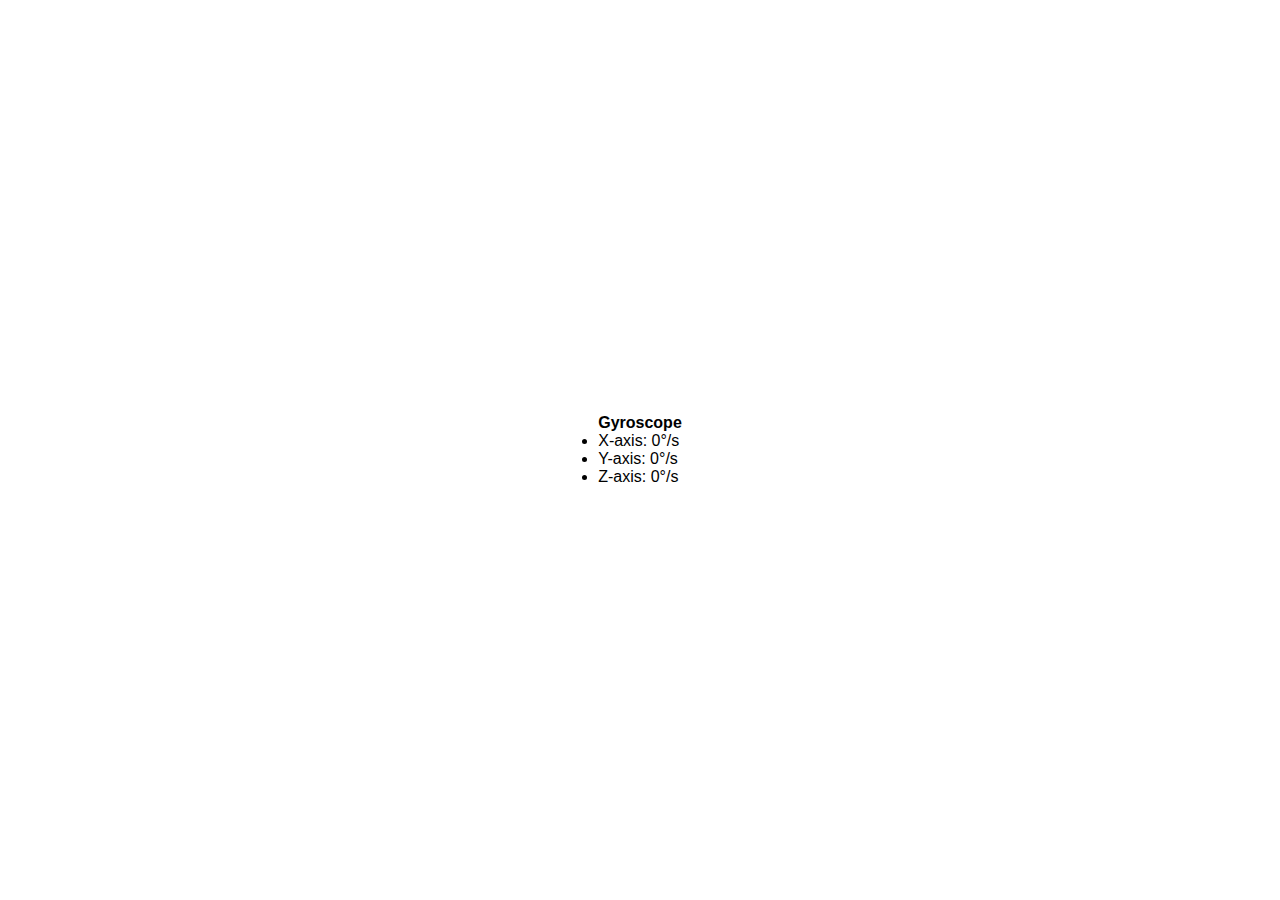
==== index.html @ 133139cd "Add files via upload" ====
<!DOCTYPE html>
<html lang="en">
<head>
    <meta charset="UTF-8">
    <meta name="viewport" content="width=device-width, initial-scale=1.0">
    <title>gyroscope</title>
    <link rel="stylesheet" href="./index.css">
    
</head>
<body id='mainbody'>
    <div class="p-3 mb-2 bg-secondary" id="demo-div">
    <h4>Gyroscope</h4>
        <ul>
            <li>X-axis: <span id="Gyroscope_x">0</span><span>&deg;/s</span></li>
            <li>Y-axis: <span id="Gyroscope_y">0</span><span>&deg;/s</span></li>
            <li>Z-axis: <span id="Gyroscope_z">0</span><span>&deg;/s</span></li>
        </ul>    
    </div>
        
    <!-- <script src="./index.js"></script> -->
    <script src="./gyro.js"></script>
</body>
</html>
---- index.css ----
* {
  margin: 0;
  padding: 0;
  box-sizing: border-box;
}

body {
  -webkit-user-select: none;
  font-family: sans-serif;
  align-items: center;
  justify-content: center;
  display: flex;
  min-height: 100vh;
  perspective: 800px;
  /* background: red; */
}

.room {
  width: 50%;
  min-height: 100vh;
  justify-content: center;
  display: flex;
  background: red;
  align-items: center;
  position: absolute;
  left: 25%;

}
.windows {
  max-width: 50%;
  min-width: 49%;
  min-height: 80vh;
  width: 33rem;
  box-shadow: 0 20px 20px rgba(0, 0, 0, 0.2), 0px 0px 50px rgba(0, 0, 0, 0.2);
  padding: 0rem 50px;
  border-radius: 30px;
  background: yellow;
  transform-style: preserve-3d;
  position: relative;
}
.profilepic {
  min-height: 40vh;
  display: flex;
  align-items: center;
  justify-content: center;
  transition: all 0.7s ease-out;
}

.profilepic img {
  max-width: 110px;
  min-width: 60px;
  border-radius: 46%;
  z-index: 2;
  transition: all 1s ease-out;
}

.backofprofile {
  height: 8.5rem;
  width: 8.5rem;
  background: linear-gradient(
    to right,
    rgba(118, 68, 236, 0.815),
    rgba(122, 85, 69)
  );
  position: fixed;
  border-radius: 50%;
  z-index: 1;
}

.about h1 {
  font-size: 2rem;
  color: rgb(108, 235, 82);
  transition: all 0.7s ease-out;
  text-align: center;
  border-radius: 30px;
  margin-bottom: 10px;
  position: relative;
}
 
.about h4 {
  transition: all 0.7s ease-out;
  font-size: 1rem;
  background: coral;
  border-radius: 30px;
  box-shadow: 0px 5px 10px rgba(0, 0, 0, 0.2);
  padding: 0.2rem 0rem;
  margin: 0px 0px 10px 0px;
  color: brown;
  font-weight: lighter;
  justify-content: center;
  align-items: center;
  text-align: center;
  position: relative;
}
.tabs {
  display: flex;
  justify-content: center;
  border: none;
  transition: all 0.7s ease-out;
  flex-wrap: wrap;
}
.tabs button {
  padding:12px;
  margin: 0px 0px 0px 6px;
  background: linear-gradient(
    to left,
    rgba(163, 68, 218, 0.8),
    rgb(42, 196, 216)
  );
  border: none;
  cursor: pointer;
  box-shadow: 0px 5px 10px rgba(0, 0, 0, 0.2);
  font-weight: bold;
  color: #4d4a4a;
  border-radius: 30px;
  transition: all 0.7s ease-out;
}
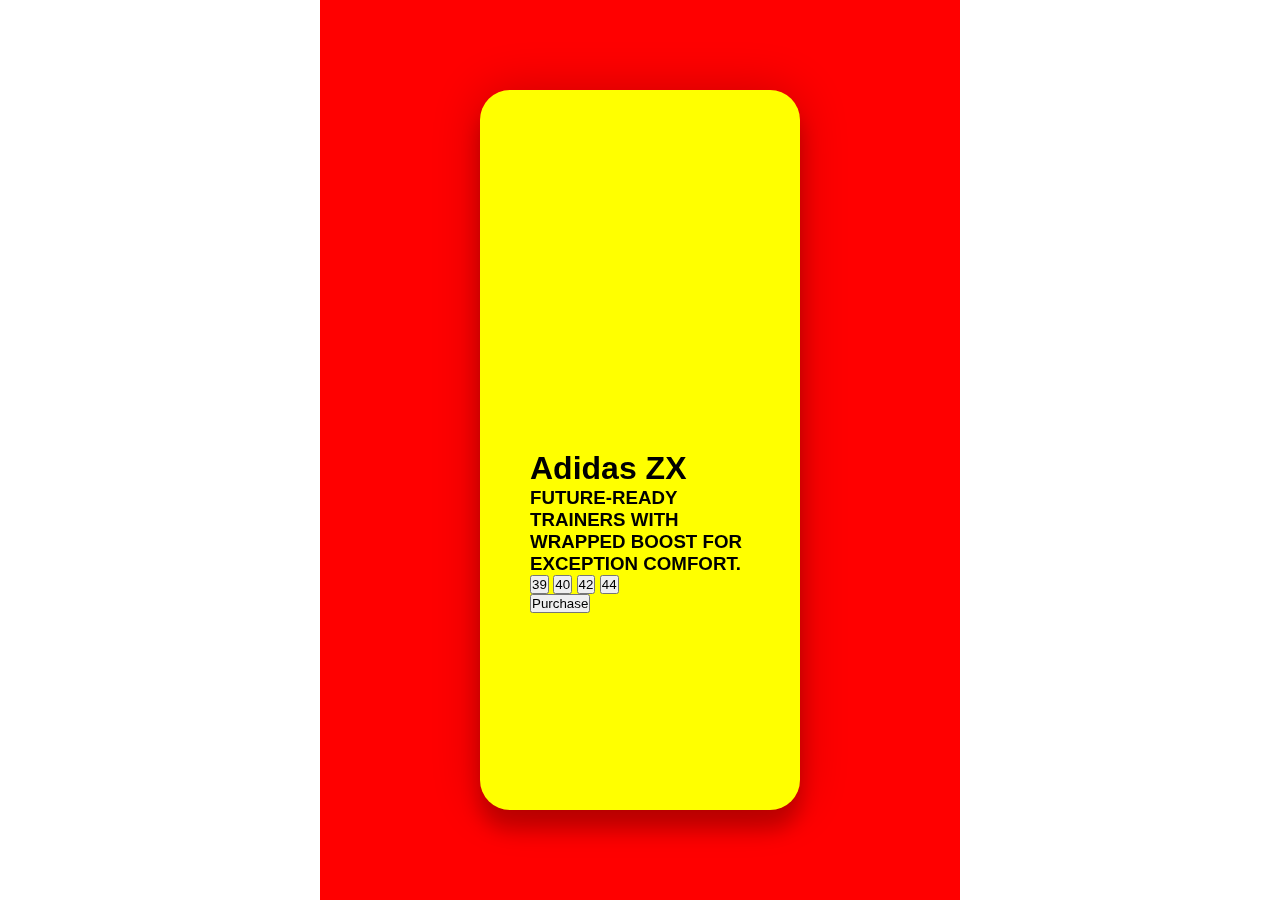
==== commit decf3106: "Add files via upload" ====
--- a/index.html
+++ b/index.html
@@ -7,17 +7,59 @@
     <link rel="stylesheet" href="./index.css">
     
 </head>
-<body id='mainbody'>
-    <div class="p-3 mb-2 bg-secondary" id="demo-div">
-    <h4>Gyroscope</h4>
-        <ul>
-            <li>X-axis: <span id="Gyroscope_x">0</span><span>&deg;/s</span></li>
-            <li>Y-axis: <span id="Gyroscope_y">0</span><span>&deg;/s</span></li>
-            <li>Z-axis: <span id="Gyroscope_z">0</span><span>&deg;/s</span></li>
-        </ul>    
+<body onload="gyros();" id='mainbody'>
+  <div class="room">
+    <div class="windows">
+        <div class="profilepic">
+            <div class="circle"></div>
+        </div>
+        <div class="info">
+            <h1 class="title">Adidas ZX</h1>
+            <h3>FUTURE-READY TRAINERS WITH WRAPPED BOOST FOR EXCEPTION COMFORT.</h3>
+            <div class="sizes">
+                <button>39</button>
+                <button>40</button>
+                <button class="active">42</button>
+                <button>44</button>
+            </div>
+            <div class="purchase">
+                <button>Purchase</button>
+            </div>
+        </div>
     </div>
-        
+</div>
+
     <!-- <script src="./index.js"></script> -->
     <script src="./gyro.js"></script>
+    <!-- <script>
+      
+function updateFieldIfNotNull(fieldName, value){
+    if (value != null)
+      document.getElementById(fieldName).innerHTML = value.toFixed();
+      console.log(fieldName ,' - ' ,value);
+  }
+  
+  function handleMotion(event) {
+    console.log('hello');
+    updateFieldIfNotNull('Gyroscope_z', event.rotationRate.alpha);
+    updateFieldIfNotNull('Gyroscope_x', event.rotationRate.beta);
+    updateFieldIfNotNull('Gyroscope_y', event.rotationRate.gamma);
+  }
+  
+  function gyros(e){  
+    // Request permission for iOS 13+ devices
+    if (
+      DeviceMotionEvent &&
+      typeof DeviceMotionEvent.requestPermission === "function"
+    ) {
+      DeviceMotionEvent.requestPermission();
+    }
+    
+    {
+      window.addEventListener("devicemotion", handleMotion);
+    }
+  };
+    </script> -->
+
 </body>
 </html>--- a/index.css
+++ b/index.css
@@ -24,7 +24,6 @@
   align-items: center;
   position: absolute;
   left: 25%;
-
 }
 .windows {
   max-width: 50%;
@@ -76,7 +75,7 @@
   margin-bottom: 10px;
   position: relative;
 }
- 
+
 .about h4 {
   transition: all 0.7s ease-out;
   font-size: 1rem;
@@ -100,7 +99,7 @@
   flex-wrap: wrap;
 }
 .tabs button {
-  padding:12px;
+  padding: 12px;
   margin: 0px 0px 0px 6px;
   background: linear-gradient(
     to left,
@@ -114,4 +113,4 @@
   color: #4d4a4a;
   border-radius: 30px;
   transition: all 0.7s ease-out;
-}+}
